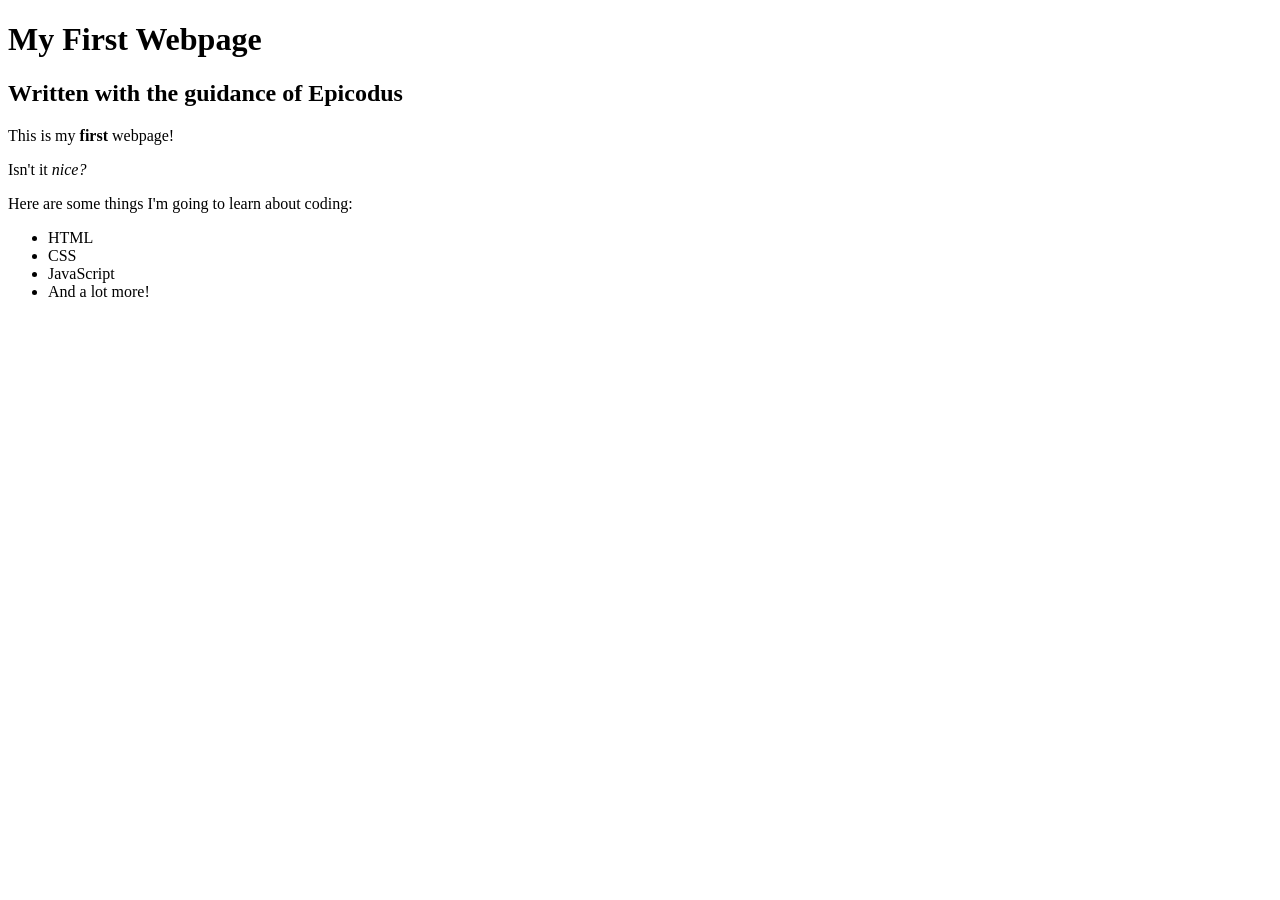
==== my-first-webpage.html @ e9c288b2 "added css stylesheet" ====
<!DOCTYPE html>
<html>
  <head>
    <link href="css/styles.css" rel="stylesheet" type="text/css">
    <title>Web Page #1</title>
  </head>
  <body>
    <h1>My First Webpage</h1>
    <h2>Written with the guidance of Epicodus</h2>

    <p>This is my <strong>first</strong> webpage!</p>
    <p>Isn't it <em>nice?</em></p>

    <p> Here are some things I'm going to learn about coding:</p>
    <ul>
      <li>HTML</li>
      <li>CSS</li>
      <li>JavaScript</li>
      <li>And a lot more!</li>
    </ul>
  </body>
</html>
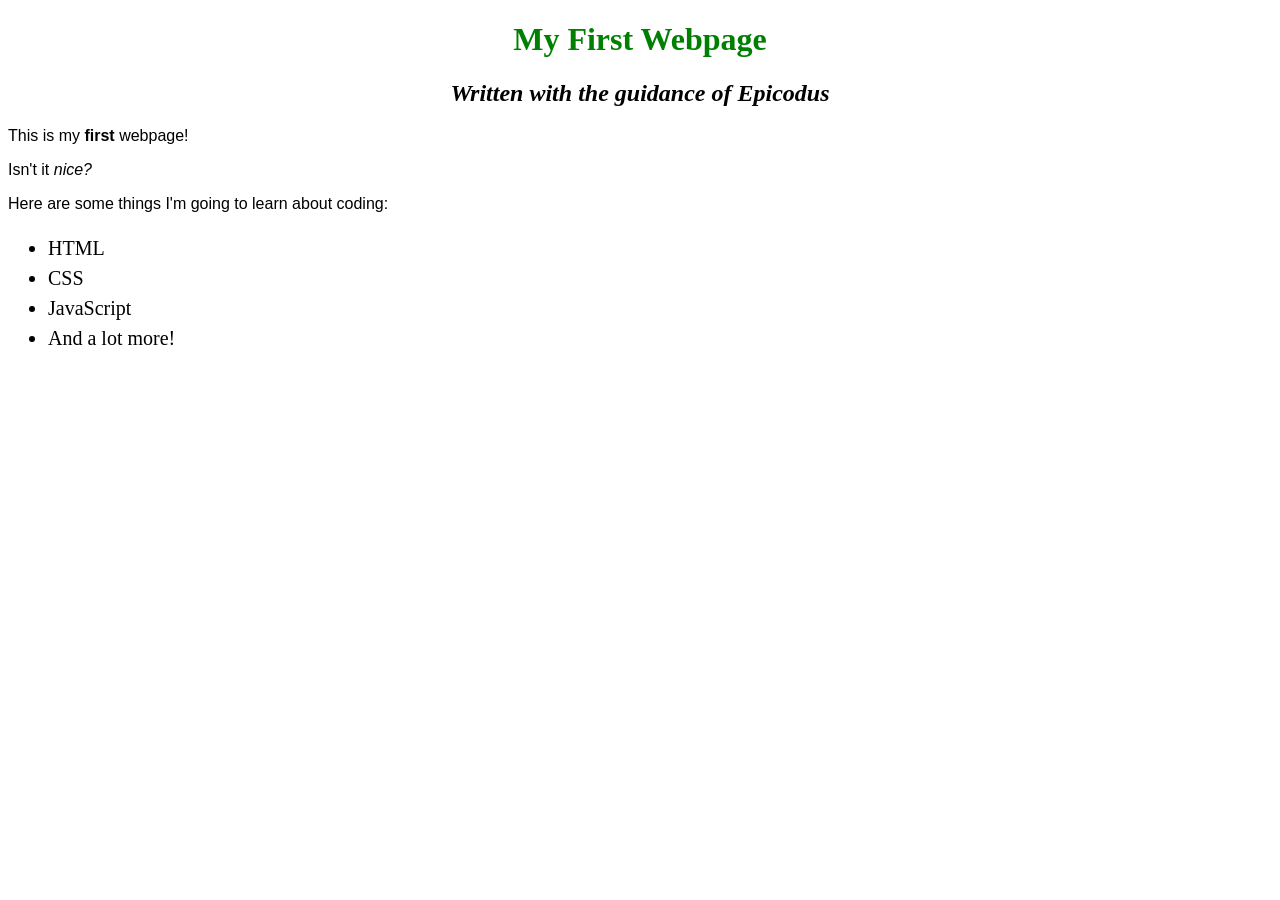
==== commit 21b0a6ab: "change name of favorite-things.html to index.html" ====
--- a/my-first-webpage.html
+++ b/my-first-webpage.html
@@ -1,7 +1,7 @@
 <!DOCTYPE html>
 <html>
   <head>
-    <link href="css/styles.css" rel="stylesheet" type="text/css">
+      <link href="css/styles.css" rel="stylesheet" type="text/css">
     <title>Web Page #1</title>
   </head>
   <body>
--- a/css/styles.css
+++ b/css/styles.css
@@ -0,0 +1,18 @@
+h1  {
+  color: green;
+  text-align: center;
+}
+
+h2 {
+  font-style: italic;
+  text-align: center;
+}
+
+p {
+  font-family: sans-serif;
+}
+
+ul {
+  font-size: 20px;
+  line-height: 30px;
+}
